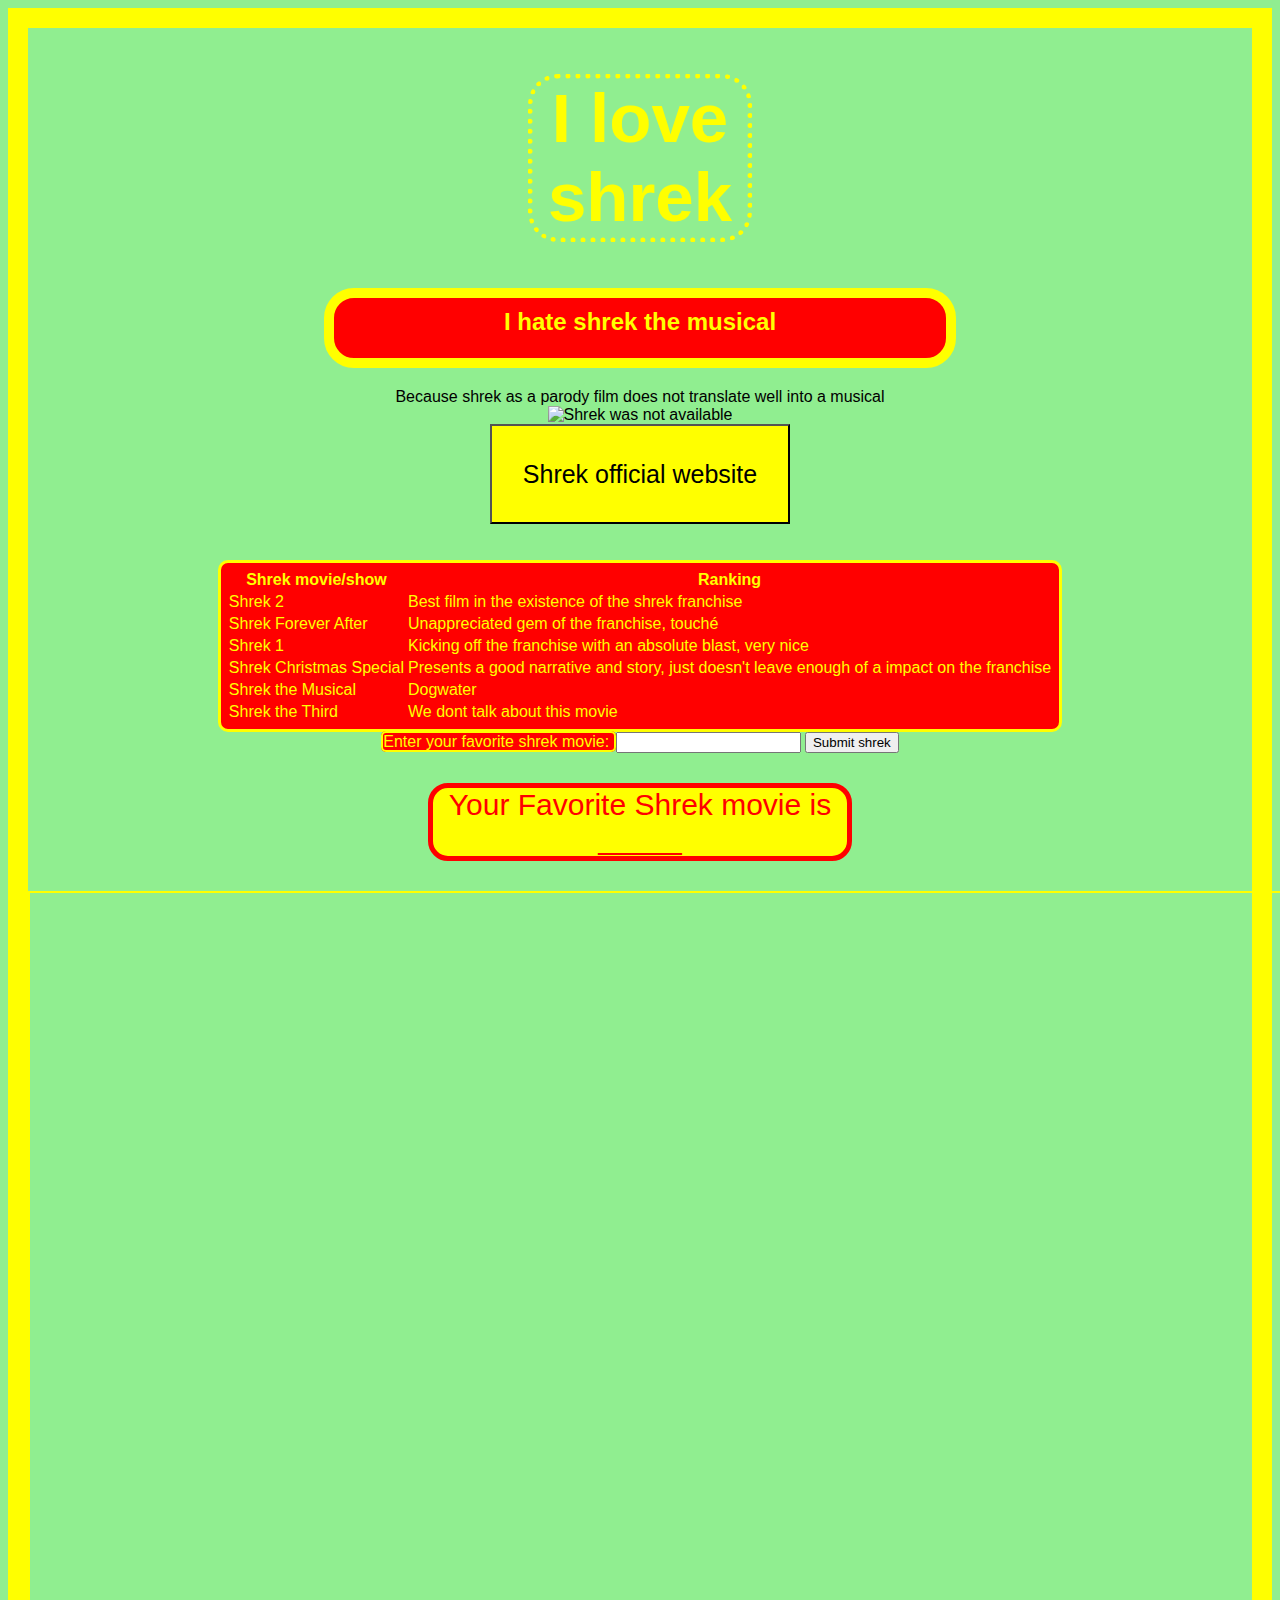
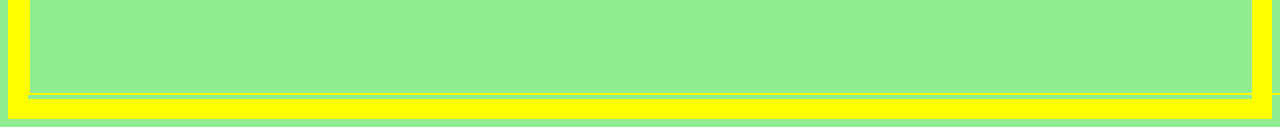
==== index.html @ de68c595 "Yes" ====
<!DOCTYPE html>
<html>
  <head>
    <link rel="stylesheet" type="text/css" href="stylesheet.css">
    <title>Shrek Appreciation Page</title>
    <link rel="icon" href="C:\Users\Eddie Wang\Downloads\shrek texture.jpg">
  </head>
  <body style="background-color:lightgreen; border: 20px solid yellow">
    <h1 style="color:yellow; font-size:69px;"><center>I love shrek</center></h1>
    <center><h2 style="color:yellow;"><center>I hate shrek the musical</h2></center>
    <p2><center>Because shrek as a parody film does not translate well into a musical</center></p2>
    <center><img src="C:\Users\Eddie Wang\Downloads\shrek texture.jpg" alt="Shrek was not available"></center>
    <center><button onclick="location.href='https://www.dreamworks.com/movies/shrek'" type="button">Shrek official website</button></center>
    <br><br>
    <center>
    <table>
      <tr>
        <th>Shrek movie/show</th>
        <th>Ranking</th>
      </tr>
      <tr>
        <td>Shrek 2</td>
        <td>Best film in the existence of the shrek franchise</td>
      </tr>
      <tr>
        <td>Shrek Forever After</td>
        <td>Unappreciated gem of the franchise, touché</td>
      </tr>
      <tr>
        <td>Shrek 1</td>
        <td>Kicking off the franchise with an absolute blast, very nice</td>
      </tr>
      <tr>
        <td>Shrek Christmas Special</td>
        <td>Presents a good narrative and story, just doesn't leave enough of a impact on the franchise</td>
      </tr>
      <tr>
        <td>Shrek the Musical</td>
        <td>Dogwater</td>
      </tr>
      <tr>
        <td>Shrek the Third</td>
        <td>We dont talk about this movie</td>
      </tr>
    </table>
    <label for="InputField">Enter your favorite shrek movie: </label>
    <input type="text" id = "InputField">
    <input type="submit" value="Submit shrek" id="submitShrek" class="shrekSubmit">
    </center>
    <script type="text/javascript">
      document.getElementById('submitShrek').onclick = function(){
        var movie = document.getElementById('InputField').value;
        if(movie=="Shrek 2" || movie=="Shrek 1" || movie=="Shrek Forever After"){
          alert("Good Choice");
          document.getElementById("TextSpace").innerHTML = "Your Favorite Shrek movie is "+movie;
        } else if (movie=="Shrek the Musical" || movie=="Shrek the Third"){
          alert("I will haunt your dreams");
          document.getElementById("TextSpace").innerHTML = "Your Favorite Shrek movie is "+movie;
        } else{
          document.getElementById("TextSpace").innerHTML = "Your Favorite Shrek movie is "+movie;
        }
      }
    </script>
    <center>
      <p id="TextSpace">Your Favorite Shrek movie is _____</p>
      <marquee direction="down" width="1430" height="800" behavior="alternate" style="border:solid 2px yellow" scrollamount="20">
        <marquee behavior="alternate">
          <img src="C:\Users\Eddie Wang\Downloads\shrek texture.jpg">
        </marquee>
        <marquee>
          <img src="C:\Users\Eddie Wang\Downloads\LordFarquaad.png">
        </marquee>
      </marquee>
    </center>
  </body>
</html>
---- stylesheet.css ----
h1{
  border: 5px dotted yellow;
  border-radius: 30px;
  margin-left: 500px;
  margin-right: 500px;
}
h2{
  padding-top: 10px;
  padding-bottom: 10px;
  height: 40px;
  width: 50%;
  background-color: red;
  border: 10px solid yellow;
  border-radius: 30px;
}
button{
  height: 100px;
  width: 300px;
  background-color: yellow;
  font-size: 25px;
}
label{
  color: yellow;
  background: red;
  border: 2px solid yellow;
  border-radius: 5px;
}
table{
  padding: 5px;
  color: yellow;
  background: red;
  border-radius: 10px;
  border: 3px solid yellow;
}
p{
  font-size: 30px;
  color: red;
  background-color: yellow;
  border: 5px solid red;
  margin-left: 400px;
  margin-right: 400px;
  border-radius: 20px;
}
marquee{
}
*{
  font-family: Arial;
}
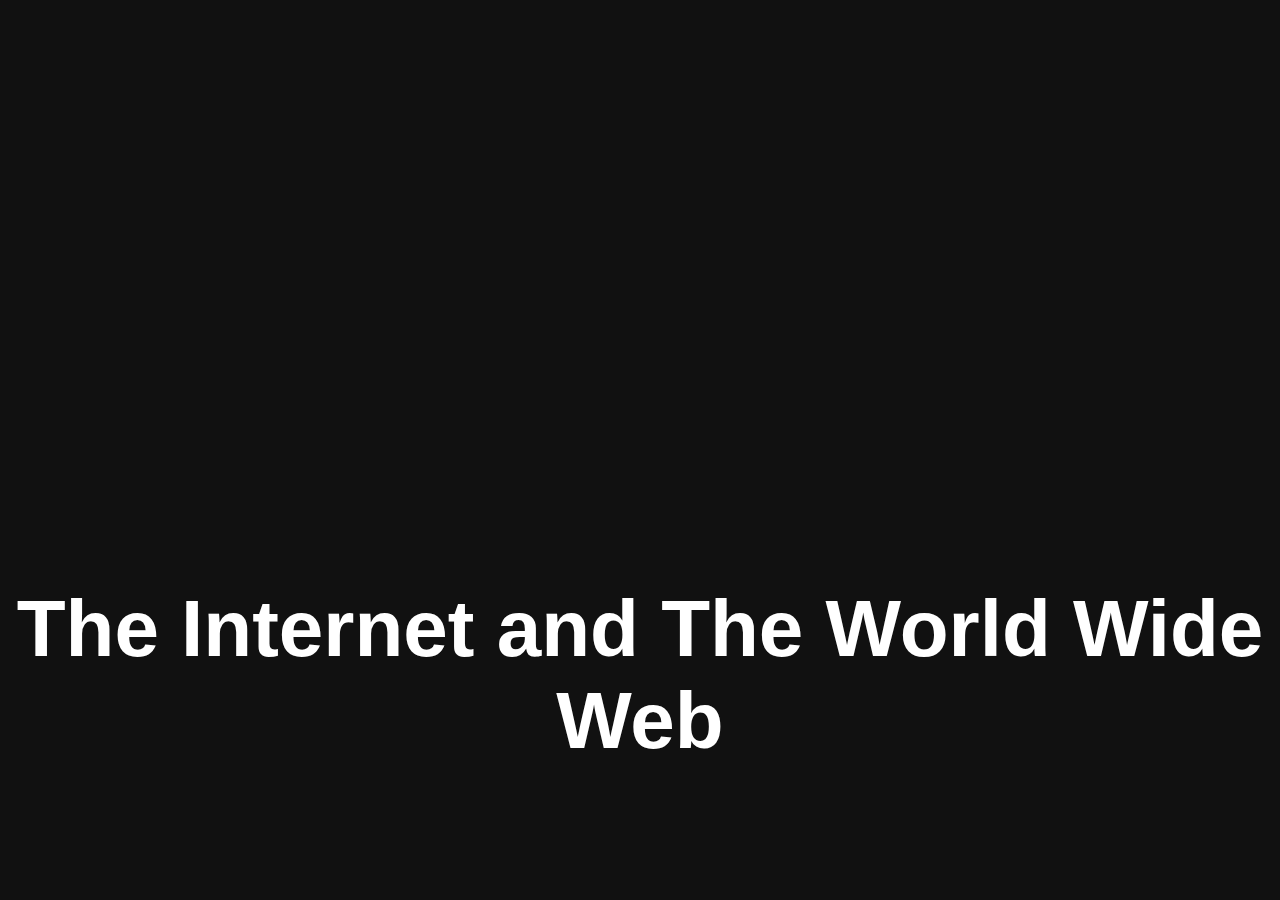
==== commit f74014c8: "Rename mainpage.html to index.html" ====
--- a/index.html
+++ b/index.html
@@ -1,76 +1,55 @@
-<!DOCTYPE html>
-<html>
-  <head>
-    <link rel="stylesheet" type="text/css" href="stylesheet.css">
-    <title>Shrek Appreciation Page</title>
-    <link rel="icon" href="C:\Users\Eddie Wang\Downloads\shrek texture.jpg">
-  </head>
-  <body style="background-color:lightgreen; border: 20px solid yellow">
-    <h1 style="color:yellow; font-size:69px;"><center>I love shrek</center></h1>
-    <center><h2 style="color:yellow;"><center>I hate shrek the musical</h2></center>
-    <p2><center>Because shrek as a parody film does not translate well into a musical</center></p2>
-    <center><img src="C:\Users\Eddie Wang\Downloads\shrek texture.jpg" alt="Shrek was not available"></center>
-    <center><button onclick="location.href='https://www.dreamworks.com/movies/shrek'" type="button">Shrek official website</button></center>
-    <br><br>
-    <center>
-    <table>
-      <tr>
-        <th>Shrek movie/show</th>
-        <th>Ranking</th>
-      </tr>
-      <tr>
-        <td>Shrek 2</td>
-        <td>Best film in the existence of the shrek franchise</td>
-      </tr>
-      <tr>
-        <td>Shrek Forever After</td>
-        <td>Unappreciated gem of the franchise, touché</td>
-      </tr>
-      <tr>
-        <td>Shrek 1</td>
-        <td>Kicking off the franchise with an absolute blast, very nice</td>
-      </tr>
-      <tr>
-        <td>Shrek Christmas Special</td>
-        <td>Presents a good narrative and story, just doesn't leave enough of a impact on the franchise</td>
-      </tr>
-      <tr>
-        <td>Shrek the Musical</td>
-        <td>Dogwater</td>
-      </tr>
-      <tr>
-        <td>Shrek the Third</td>
-        <td>We dont talk about this movie</td>
-      </tr>
-    </table>
-    <label for="InputField">Enter your favorite shrek movie: </label>
-    <input type="text" id = "InputField">
-    <input type="submit" value="Submit shrek" id="submitShrek" class="shrekSubmit">
-    </center>
-    <script type="text/javascript">
-      document.getElementById('submitShrek').onclick = function(){
-        var movie = document.getElementById('InputField').value;
-        if(movie=="Shrek 2" || movie=="Shrek 1" || movie=="Shrek Forever After"){
-          alert("Good Choice");
-          document.getElementById("TextSpace").innerHTML = "Your Favorite Shrek movie is "+movie;
-        } else if (movie=="Shrek the Musical" || movie=="Shrek the Third"){
-          alert("I will haunt your dreams");
-          document.getElementById("TextSpace").innerHTML = "Your Favorite Shrek movie is "+movie;
-        } else{
-          document.getElementById("TextSpace").innerHTML = "Your Favorite Shrek movie is "+movie;
-        }
-      }
-    </script>
-    <center>
-      <p id="TextSpace">Your Favorite Shrek movie is _____</p>
-      <marquee direction="down" width="1430" height="800" behavior="alternate" style="border:solid 2px yellow" scrollamount="20">
-        <marquee behavior="alternate">
-          <img src="C:\Users\Eddie Wang\Downloads\shrek texture.jpg">
-        </marquee>
-        <marquee>
-          <img src="C:\Users\Eddie Wang\Downloads\LordFarquaad.png">
-        </marquee>
-      </marquee>
-    </center>
-  </body>
-</html>
+<!DOCTYPE html>
+<html lang="en">
+<head>
+    <meta charset="UTF-8">
+    <meta http-equiv="X-UA-Compatible" content="IE=edge">
+    <meta name="viewport" content="width=device-width, initial-scale=1.0">
+    <title>WWW</title>
+    <link rel="stylesheet" href="mainpagestyle.css" />
+</head>
+<body>
+    <main>
+        <section class="title">
+            <h1>The Internet and The World Wide Web</h1>
+        </section>
+        <section class="parallax bg">
+            <button onclick="location.href='tim.html'" class="tim">
+                <center>
+                <h1>Sir Tim Berners-Lee</h1>
+                <p1>Meet The Mind Behind The World Wide Web</p1>
+                </center>
+            </button>
+        </section>
+        <section class="no-parallax">
+            <button onclick="location.href='definitions.html'" class="definition">
+            <img class="definition" src="https://www.adjudicate.com.au/images/header/definitions.jpg" alt="">
+            <h1>Internet Definitions</h1>
+            </button>
+        </section>
+        <section class="parallax transmission">
+            <button onclick="location.href='transmission.html'" style="opacity: 1" class="transmission">
+                <center>
+                <h1>Data Transmission</h1>
+                <p1>How Everything Travel Around The Internet</p1>
+                </center>
+            </button>
+        </section>
+        <section class="no-parallax">
+            <button onclick="location.href='access.html'" class="access">
+                <h1>Gaining Access to the Internet</h1>
+                <img class="definition" src="https://www.linuxbuyersguide.com/wp-content/uploads/2021/10/Internet1-1170x658.jpg" alt="">
+            </button>
+        </section>
+        <section class="parallax https">
+            <button onclick="location.href='tim.html'" class="tim">
+                <center>
+                <h1>Hypertext Transfer Protocol Secure</h1>
+                <p1>Secure Transfer of Data Across the Internet</p1>
+                </center>
+            </button>
+        </section>
+        <section class="end">
+        </section>
+      </main>
+</body>
+</html>
--- a/mainpagestyle.css
+++ b/mainpagestyle.css
@@ -0,0 +1,160 @@
+body {
+    margin: 0;
+}
+
+main {
+    height: 100vh;
+    overflow-x: hidden;
+    overflow-y: auto;
+    perspective: 2px;
+}
+
+section {
+    transform-style: preserve-3d;
+    position: relative;
+    height: 100vh;
+    display: flex;
+    align-items: center;
+    justify-content: center;
+    color: white;
+}
+
+.no-parallax {
+    background-color: #111;
+    z-index: 999;
+}
+
+.title {
+    background-color: #111;
+    height: 150vh;
+    display: flex;
+    width: 100vw;
+}
+
+section p1 {
+    font-size: 30px;
+    font-family: sans-serif;
+}
+
+section h1 {
+    text-align: center;
+    font-size: 50px;
+    font-family: sans-serif;
+}
+
+.parallax h1 {
+    width: 60%;
+    font-size: 40px;
+}
+
+.parallax p1 {
+    color: white;
+}
+
+.parallax button{
+    height: 100vh;
+    width: 100vw;
+}
+
+.parallax::after {
+    content: " ";
+    position: absolute;
+    top: 0;
+    right: 0;
+    bottom: 0;
+    left: 0;
+    transform: translateZ(-1px) scale(1.5);
+    background-size: 100%;
+    z-index: -1;
+}
+
+button.tim{
+    background-color: rgba(84, 84, 82, 0.4);
+    outline: solid rgba(84, 84, 82, 0.4);
+}
+
+button.definition {
+    background-color: rgba(84, 84, 82, 0);
+    outline: solid rgba(84, 84, 82, 0.4);
+    width: 100vw;
+    height: 100vh;
+}
+
+button.definition:hover{
+    background-color: rgba(255, 255, 255, 0.7);
+    transition: 0.7s;
+}
+
+button.tim:hover{
+    background-color: rgba(84, 84, 82, 0);
+    transition: 0.7s;
+}
+
+button h1{
+    color: white;
+}
+
+.bg::after {
+    background: linear-gradient(rgba(0, 0, 0, 0.5), rgba(0, 0, 0, 0.5)),
+        url(https://assets-global.website-files.com/5e9aa66fd3886aa2b4ec01ca/5f70543570b5e2094378cb48_sirtimbernerslee.jpg);
+    background-size: cover;
+}
+
+.https::after{
+    background: linear-gradient(rgba(0, 0, 0, 0.5), rgba(0, 0, 0, 0.5)),
+        url(https://blog.zyxel.com/hubfs/https.jpeg);
+    background-size: cover;
+    
+}
+
+.transmission::after {
+    background: linear-gradient(rgba(0, 0, 0, 0.5), rgba(0, 0, 0, 0.5));
+    background-size: cover;
+}
+
+img.definition {
+    filter: drop-shadow(10px 10px 10px white)
+}
+
+
+button.transmission{
+    opacity: 0;
+    background-color: rgba(84, 84, 82, 255);
+    background-image: url("Data-Transfer.gif");
+    background-repeat: no-repeat;
+    background-size:cover;
+}
+
+button.transmission:hover{
+    background-image: url("static.png");
+    transition: 0.5s;
+    font-size: 5vw;
+}
+
+button.access {
+    background-color: rgba(84, 84, 82, 0);
+    outline: solid rgba(84, 84, 82, 0.4);
+    width: 100vw;
+    height: 100vh;
+}
+
+button.access:hover{
+    background-color: rgba(99, 197, 218, 1);
+    transition: 0.7s;
+}
+
+.end {
+    background-color: #111;
+    height: 25vh;
+    display: flex;
+    width: 100vw;
+}
+
+@media screen and (min-width: 768px) {
+    section h1 {
+        font-size: 80px;
+    }
+    .parallax h1 {
+        font-size: 60px;
+    }
+}